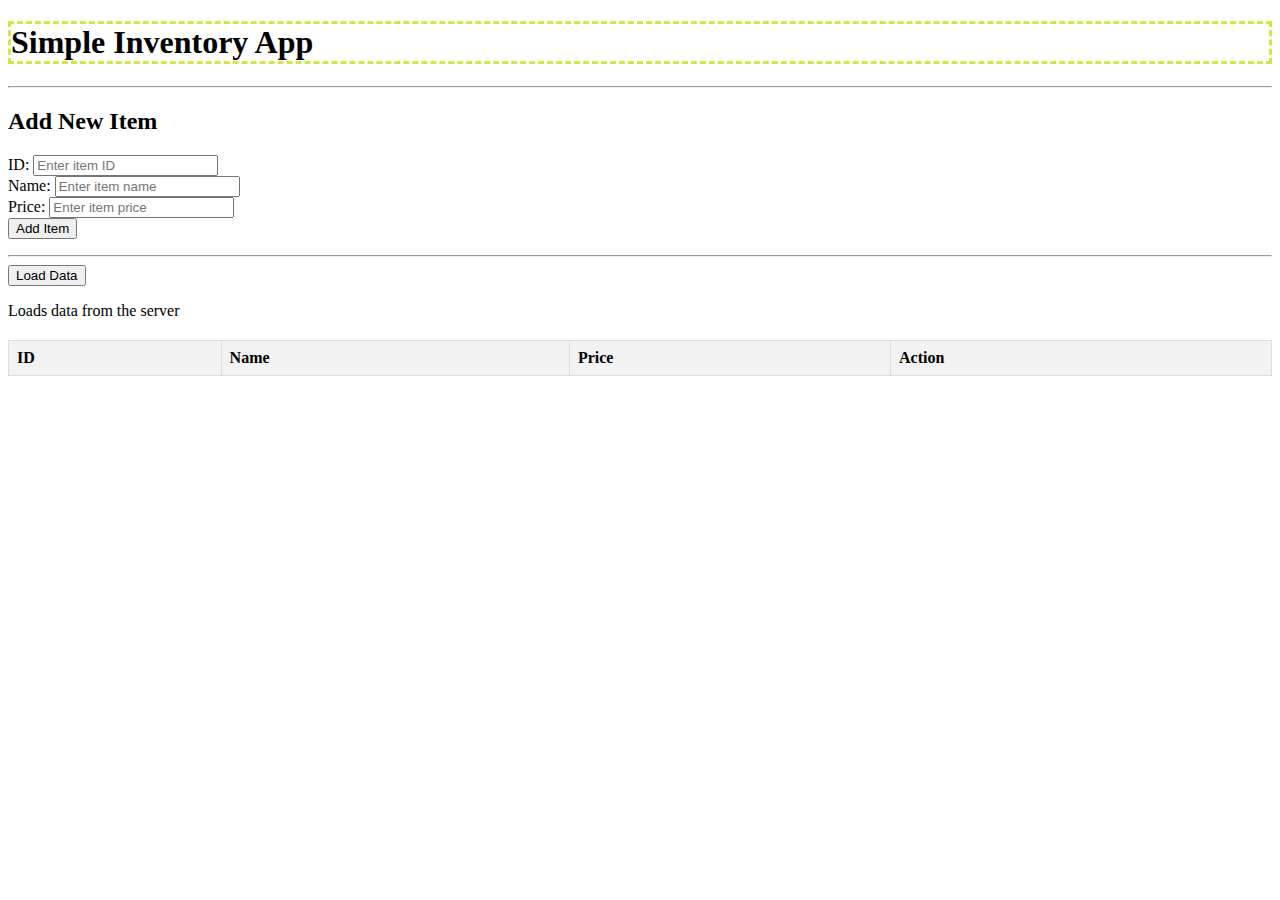
==== index.html @ 02d1c15c "Add files via upload" ====
<!DOCTYPE html>
<html>

<head>
    <meta charset="utf-8">
    <meta http-equiv="X-UA-Compatible" content="IE=edge">
    <title>Test AWS Lambda</title>
    <meta name="description" content="">
    <meta name="viewport" content="width=device-width, initial-scale=1">
    <link rel="stylesheet" href="css/style.css">
</head>

<body>
    <h1>Simple Inventory App</h1>
    <p id="lambda-info">
        <!-- loaded with AJAX -->
    </p>

    <hr>
    <div class="item-form">
        <h2>Add New Item</h2>
        <div class="form-group">
            <label for="item-id">ID:</label>
            <input type="text" id="item-id" placeholder="Enter item ID">
        </div>
        <div class="form-group">
            <label for="item-name">Name:</label>
            <input type="text" id="item-name" placeholder="Enter item name">
        </div>
        <div class="form-group">
            <label for="item-price">Price:</label>
            <input type="number" id="item-price" placeholder="Enter item price">
        </div>
        <button id="send-data">Add Item</button>
        <p id="form-status"></p>
    </div>

    <hr>
    <button id="load-data">Load Data</button>
    <p>Loads data from the server</p>
    
    <!-- Add table structure -->
    <table id="inventory-table">
        <thead>
            <tr>
                <th>ID</th>
                <th>Name</th>
                <th>Price</th>
                <th>Action</th>
            </tr>
        </thead>
        <tbody id="inventory-body">
            <!-- Items will be loaded here -->
        </tbody>
    </table>
    
    <script>
        document.getElementById("send-data").onclick = function () {
            let itemId = document.getElementById("item-id").value;
            let itemName = document.getElementById("item-name").value;
            let itemPrice = document.getElementById("item-price").value;
            let formStatus = document.getElementById("form-status");
            
            // Simple validation
            if (!itemId || !itemName || !itemPrice) {
                formStatus.innerHTML = "Please fill in all fields";
                return;
            }
            
            let xhr = new XMLHttpRequest();
            xhr.open("PUT", "https://19ia09l9t4.execute-api.us-east-2.amazonaws.com/items");
            xhr.setRequestHeader("Content-Type", "application/json");
            xhr.send(JSON.stringify({
                "id": itemId,
                "price": parseFloat(itemPrice),
                "name": itemName
            }));
            
            xhr.onload = function() {
                // Clear the form
                document.getElementById("item-id").value = "";
                document.getElementById("item-name").value = "";
                document.getElementById("item-price").value = "";
                
                // Show success message
                formStatus.innerHTML = "Item added successfully";
                
                // Reload data after sending
                document.getElementById("load-data").click();
            }
            
            xhr.onerror = function() {
                formStatus.innerHTML = "Error adding item: " + xhr.status;
            }
        }

        document.getElementById("load-data").onclick = function () {
            let lambda = document.getElementById("lambda-info");
            let tableBody = document.getElementById("inventory-body");
            let xhr = new XMLHttpRequest();
            
            xhr.addEventListener("load", function () {
                lambda.innerHTML = "Data loaded successfully";
                
                // Clear the table first
                tableBody.innerHTML = "";
                
                // Parse the response and populate table
                try {
                    const items = JSON.parse(xhr.response);
                    
                    if (Array.isArray(items)) {
                        items.forEach(item => {
                            const row = document.createElement("tr");
                            
                            // ID cell
                            const idCell = document.createElement("td");
                            idCell.textContent = item.id;
                            row.appendChild(idCell);
                            
                            // Name cell
                            const nameCell = document.createElement("td");
                            nameCell.textContent = item.name;
                            row.appendChild(nameCell);
                            
                            // Price cell
                            const priceCell = document.createElement("td");
                            priceCell.textContent = item.price;
                            row.appendChild(priceCell);
                            
                            // Delete button cell
                            const actionCell = document.createElement("td");
                            const deleteBtn = document.createElement("button");
                            deleteBtn.textContent = "Delete";
                            deleteBtn.className = "delete-btn";
                            deleteBtn.onclick = function() {
                                deleteItem(item.id);
                            };
                            actionCell.appendChild(deleteBtn);
                            row.appendChild(actionCell);
                            
                            tableBody.appendChild(row);
                        });
                    } else {
                        lambda.innerHTML = "Invalid data format received";
                    }
                } catch (e) {
                    lambda.innerHTML = "Error parsing data: " + e.message;
                }
            });
            
            xhr.open("GET", "https://19ia09l9t4.execute-api.us-east-2.amazonaws.com/items");
            xhr.send();
        }
        
        function deleteItem(id) {
            let xhr = new XMLHttpRequest();
            xhr.open("DELETE", `https://19ia09l9t4.execute-api.us-east-2.amazonaws.com/items/${id}`);
            xhr.setRequestHeader("Content-Type", "application/json");
            xhr.onload = function() {
                // Reload data after deletion
                document.getElementById("load-data").click();
            }
            xhr.send();
        }
        
        // Load data on page load
        window.onload = function() {
            document.getElementById("load-data").click();
        }
    </script>
</body>

</html>
---- css/style.css ----
h1{
  border-color: #d3e644;
  border-style: dashed;
}

table {
  border-collapse: collapse;
  width: 100%;
  margin-top: 20px;
}
th, td {
  border: 1px solid #ddd;
  padding: 8px;
  text-align: left;
}
th {
  background-color: #f2f2f2;
}
.delete-btn {
  background-color: #f44336;
  color: white;
  border: none;
  padding: 5px 8px;
  cursor: pointer;
  border-radius: 3px;
}
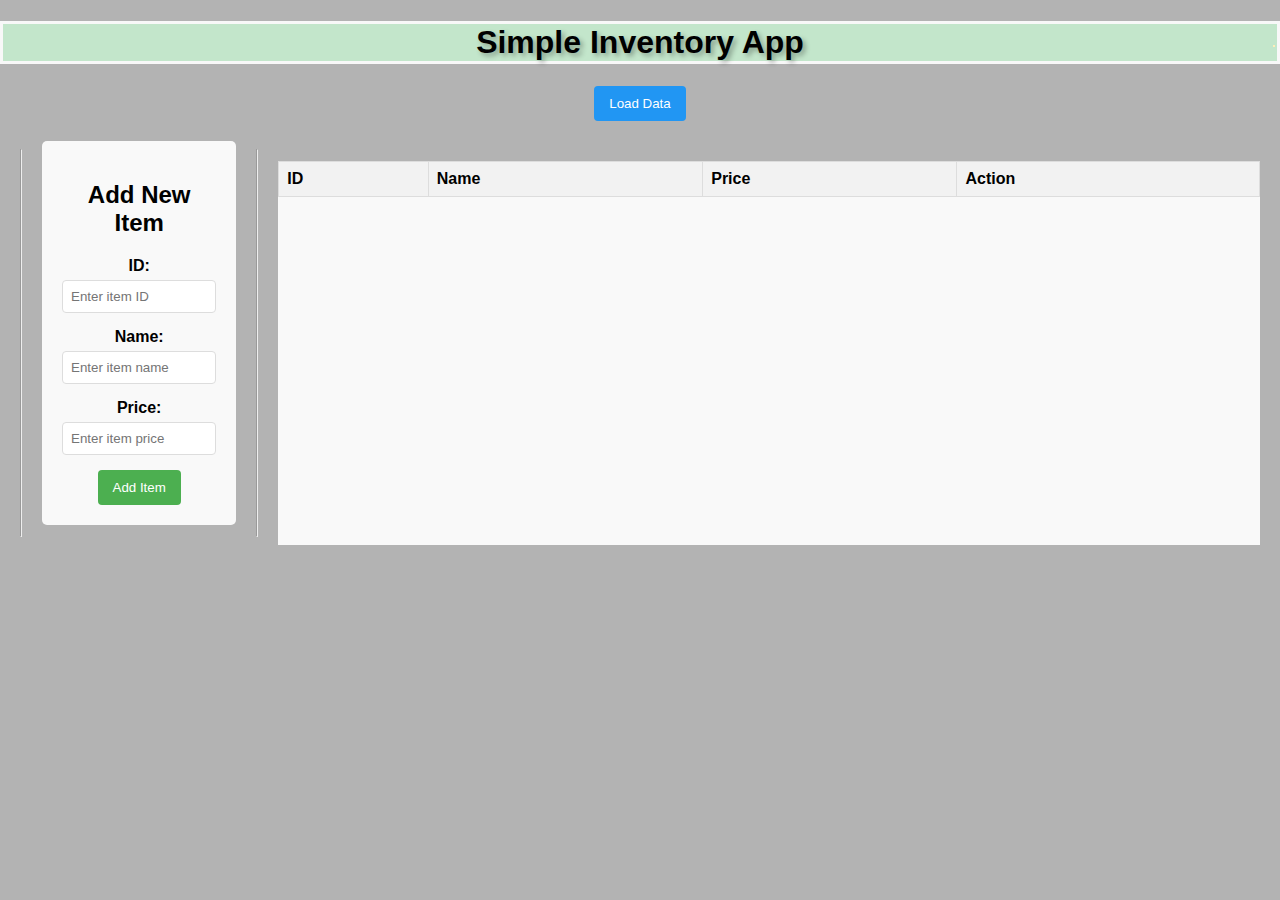
==== commit 8b9c7aa2: "updated index README style main test" ====
--- a/index.html
+++ b/index.html
@@ -1,4 +1,3 @@
-
 <!DOCTYPE html>
 <html>
 
@@ -9,14 +8,19 @@
     <meta name="description" content="">
     <meta name="viewport" content="width=device-width, initial-scale=1">
     <link rel="stylesheet" href="css/style.css">
+    <script type="module" src="js/main.js"></script>
 </head>
+
 
 <body>
     <h1>Simple Inventory App</h1>
-    <p id="lambda-info">
-        <!-- loaded with AJAX -->
-    </p>
+  
 
+    <button id="load-data">Load Data</button>
+
+   
+
+   <main class = "grid">
     <hr>
     <div class="item-form">
         <h2>Add New Item</h2>
@@ -33,12 +37,13 @@
             <input type="number" id="item-price" placeholder="Enter item price">
         </div>
         <button id="send-data">Add Item</button>
-        <p id="form-status"></p>
+       
     </div>
-
     <hr>
-    <button id="load-data">Load Data</button>
-    <p>Loads data from the server</p>
+    <p id="form-status"></p>
+    <p id="lambda-info">
+        <!-- loaded with AJAX -->
+    </p>
     
     <!-- Add table structure -->
     <table id="inventory-table">
@@ -54,122 +59,14 @@
             <!-- Items will be loaded here -->
         </tbody>
     </table>
-    
-    <script>
-        document.getElementById("send-data").onclick = function () {
-            let itemId = document.getElementById("item-id").value;
-            let itemName = document.getElementById("item-name").value;
-            let itemPrice = document.getElementById("item-price").value;
-            let formStatus = document.getElementById("form-status");
-            
-            // Simple validation
-            if (!itemId || !itemName || !itemPrice) {
-                formStatus.innerHTML = "Please fill in all fields";
-                return;
-            }
-            
-            let xhr = new XMLHttpRequest();
-            xhr.open("PUT", "https://19ia09l9t4.execute-api.us-east-2.amazonaws.com/items");
-            xhr.setRequestHeader("Content-Type", "application/json");
-            xhr.send(JSON.stringify({
-                "id": itemId,
-                "price": parseFloat(itemPrice),
-                "name": itemName
-            }));
-            
-            xhr.onload = function() {
-                // Clear the form
-                document.getElementById("item-id").value = "";
-                document.getElementById("item-name").value = "";
-                document.getElementById("item-price").value = "";
-                
-                // Show success message
-                formStatus.innerHTML = "Item added successfully";
-                
-                // Reload data after sending
-                document.getElementById("load-data").click();
-            }
-            
-            xhr.onerror = function() {
-                formStatus.innerHTML = "Error adding item: " + xhr.status;
-            }
-        }
 
-        document.getElementById("load-data").onclick = function () {
-            let lambda = document.getElementById("lambda-info");
-            let tableBody = document.getElementById("inventory-body");
-            let xhr = new XMLHttpRequest();
-            
-            xhr.addEventListener("load", function () {
-                lambda.innerHTML = "Data loaded successfully";
-                
-                // Clear the table first
-                tableBody.innerHTML = "";
-                
-                // Parse the response and populate table
-                try {
-                    const items = JSON.parse(xhr.response);
-                    
-                    if (Array.isArray(items)) {
-                        items.forEach(item => {
-                            const row = document.createElement("tr");
-                            
-                            // ID cell
-                            const idCell = document.createElement("td");
-                            idCell.textContent = item.id;
-                            row.appendChild(idCell);
-                            
-                            // Name cell
-                            const nameCell = document.createElement("td");
-                            nameCell.textContent = item.name;
-                            row.appendChild(nameCell);
-                            
-                            // Price cell
-                            const priceCell = document.createElement("td");
-                            priceCell.textContent = item.price;
-                            row.appendChild(priceCell);
-                            
-                            // Delete button cell
-                            const actionCell = document.createElement("td");
-                            const deleteBtn = document.createElement("button");
-                            deleteBtn.textContent = "Delete";
-                            deleteBtn.className = "delete-btn";
-                            deleteBtn.onclick = function() {
-                                deleteItem(item.id);
-                            };
-                            actionCell.appendChild(deleteBtn);
-                            row.appendChild(actionCell);
-                            
-                            tableBody.appendChild(row);
-                        });
-                    } else {
-                        lambda.innerHTML = "Invalid data format received";
-                    }
-                } catch (e) {
-                    lambda.innerHTML = "Error parsing data: " + e.message;
-                }
-            });
-            
-            xhr.open("GET", "https://19ia09l9t4.execute-api.us-east-2.amazonaws.com/items");
-            xhr.send();
-        }
-        
-        function deleteItem(id) {
-            let xhr = new XMLHttpRequest();
-            xhr.open("DELETE", `https://19ia09l9t4.execute-api.us-east-2.amazonaws.com/items/${id}`);
-            xhr.setRequestHeader("Content-Type", "application/json");
-            xhr.onload = function() {
-                // Reload data after deletion
-                document.getElementById("load-data").click();
-            }
-            xhr.send();
-        }
-        
-        // Load data on page load
-        window.onload = function() {
-            document.getElementById("load-data").click();
-        }
-    </script>
+</main>
+
+
+
+
+<!-- No inline script needed anymore, as it's been moved to main.js -->
+
 </body>
 
 </html>--- a/css/style.css
+++ b/css/style.css
@@ -1,12 +1,15 @@
 h1{
-  border-color: #d3e644;
-  border-style: dashed;
+  border-color: #f8f8f8;
+  border-style: solid;
+  background-color: #c3e6cb;
+  text-shadow: 3px 3px 5px rgba(0, 0, 0, 0.3);
 }
 
 table {
   border-collapse: collapse;
   width: 100%;
   margin-top: 20px;
+  background-color: #f9f9f9;
 }
 th, td {
   border: 1px solid #ddd;
@@ -16,6 +19,7 @@
 th {
   background-color: #f2f2f2;
 }
+
 .delete-btn {
   background-color: #f44336;
   color: white;
@@ -23,4 +27,116 @@
   padding: 5px 8px;
   cursor: pointer;
   border-radius: 3px;
+}
+
+.item-form {
+  background-color: #f9f9f9;
+  padding: 20px;
+  border-radius: 5px;
+  margin-bottom: 20px;
+}
+
+.form-group {
+  margin-bottom: 15px;
+}
+
+.form-group label {
+  display: block;
+  margin-bottom: 5px;
+  font-weight: bold;
+}
+
+.form-group input {
+  width: 100%;
+  padding: 8px;
+  border: 1px solid #ddd;
+  border-radius: 4px;
+  box-sizing: border-box;
+}
+
+#send-data {
+  background-color: #4CAF50;
+  color: white;
+  padding: 10px 15px;
+  border: none;
+  border-radius: 4px;
+  cursor: pointer;
+}
+
+#send-data:hover {
+  background-color: #45a049;
+}
+
+#form-status {
+  margin-top: 10px;
+  font-style: italic;
+  background-color: #fff3cd;
+  color: #856404;
+  border: 1px solid #ffeeba;
+}
+
+#load-data {
+  background-color: #2196F3;
+  color: white;
+  padding: 10px 15px;
+  border: none;
+  border-radius: 4px;
+  cursor: pointer;
+}
+
+#load-data:hover {
+  background-color: #0b7dda;
+}
+
+/* General styles */
+body {
+  background-color: #b3b3b3; /* Bright green background */
+  font-family: sans-serif;
+  margin: 0;
+  padding: 0;
+  text-align: center;
+}
+
+
+.grid {
+  margin: 0 auto;
+  padding:  20px;
+  display: flex;
+  grid-template-columns: 2fr 1fr; /* Make article wider than aside */
+  gap: 20px;
+}
+
+
+
+p {
+  position: absolute;
+  margin: 0;
+  top: 35px;
+  right: 5px;
+  color: #aaa;
+}
+
+/* Message display styling */
+.status-message {
+  margin: 8px 0;
+  padding: 8px;
+  border-radius: 4px;
+  font-weight: 500;
+}
+
+#data-status {
+  background-color: #d4edda;
+  color: #155724;
+  border: 1px solid #c3e6cb;
+}
+
+#app-status {
+  background-color: #d1ecf1;
+  color: #0c5460;
+  border: 1px solid #bee5eb;
+}
+
+/* Only display messages when they have content */
+.status-message:empty {
+  display: none;
 }